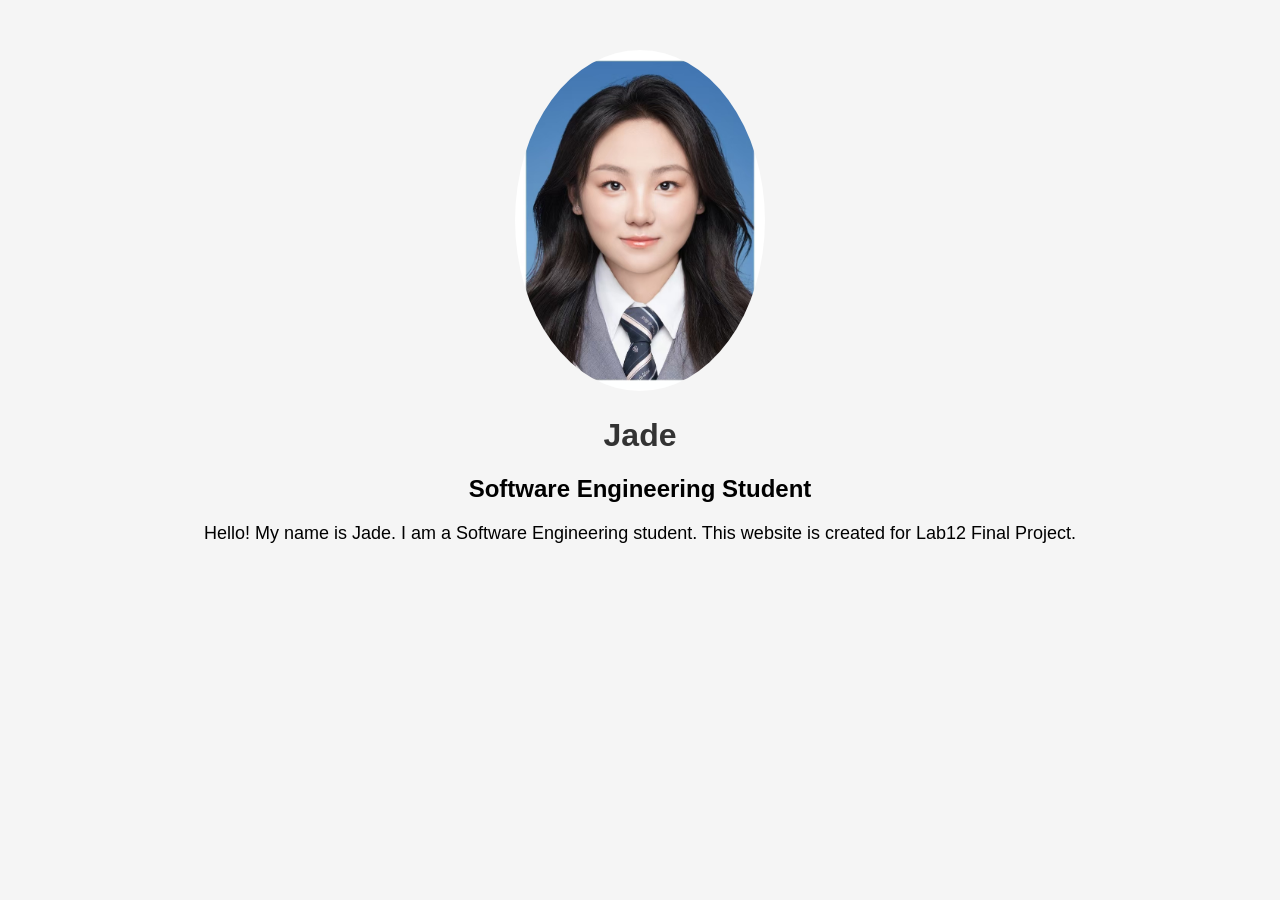
==== website/index.html @ 985b8723 "Initial commit" ====
<!DOCTYPE html>
<html>

<head>
    <title>Jade Personal Website</title>
    <link rel="stylesheet" href="style.css">
</head>

<body>

    <div class="container">

        <img src="photo.jpg" class="profile">

        <h1>Jade</h1>

        <h2>Software Engineering Student</h2>

        <p>
            Hello! My name is Jade.
            I am a Software Engineering student.
            This website is created for Lab12 Final Project.
        </p>

    </div>

</body>

</html>
---- website/style.css ----
body {
    font-family: Arial, sans-serif;
    background: #f5f5f5;
    text-align: center;
}

.container {
    margin-top: 50px;
}

.profile {
    width: 250px;
    border-radius: 50%;
}

h1 {
    color: #333;
}

p {
    font-size: 18px;
}
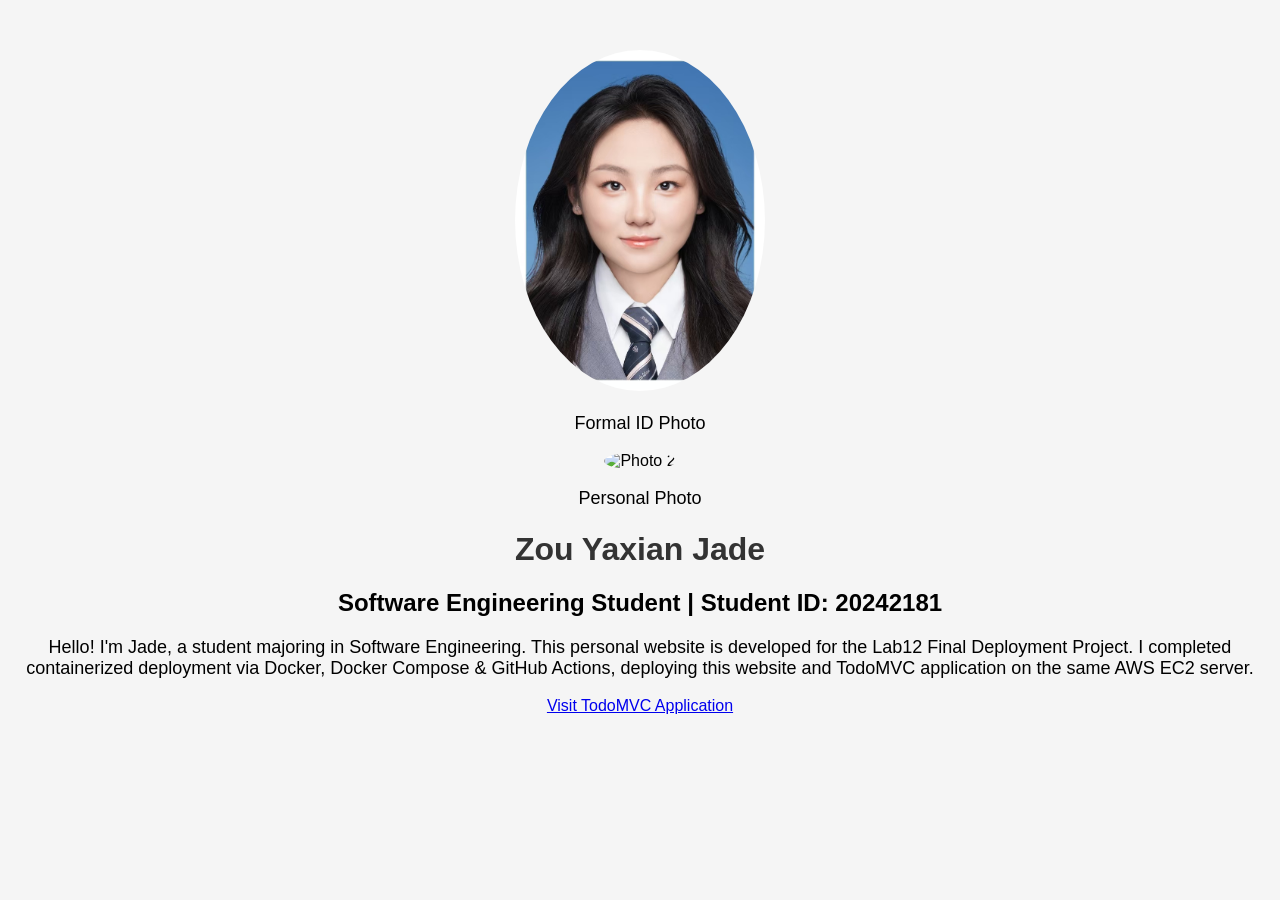
==== commit 1b33777a: "Revise index.html for improved layout and content Updated the personal website's HTML structure and " ====
--- a/website/index.html
+++ b/website/index.html
@@ -1,29 +1,37 @@
 <!DOCTYPE html>
-<html>
-
+<html lang="en">
 <head>
+    <meta charset="UTF-8">
+    <meta name="viewport" content="width=device-width, initial-scale=1.0">
     <title>Jade Personal Website</title>
     <link rel="stylesheet" href="style.css">
 </head>
+<body>
+    <div class="container">
+        <div class="photo-group">
+            <div class="avatar-wrapper">
+                <img src="photo.jpg" class="profile" alt="Photo 1">
+                <p class="photo-desc">Formal ID Photo</p>
+            </div>
+            <div class="avatar-wrapper">
+                <img src="photo2.jpg" class="profile" alt="Photo 2">
+                <p class="photo-desc">Personal Photo</p>
+            </div>
+        </div>
 
-<body>
+        <h1>Zou Yaxian <span class="nickname">Jade</span></h1>
+        <h2>Software Engineering Student | Student ID: 20242181</h2>
 
-    <div class="container">
+        <div class="intro-card">
+            <p>
+                Hello! I'm Jade, a student majoring in Software Engineering.
+                This personal website is developed for the Lab12 Final Deployment Project.
+                I completed containerized deployment via Docker, Docker Compose & GitHub Actions,
+                deploying this website and TodoMVC application on the same AWS EC2 server.
+            </p>
+        </div>
 
-        <img src="photo.jpg" class="profile">
-
-        <h1>Jade</h1>
-
-        <h2>Software Engineering Student</h2>
-
-        <p>
-            Hello! My name is Jade.
-            I am a Software Engineering student.
-            This website is created for Lab12 Final Project.
-        </p>
-
+        <a href="http://13.216.217.67:3000" target="_blank" class="visit-btn">Visit TodoMVC Application</a>
     </div>
-
 </body>
-
-</html>+</html>
